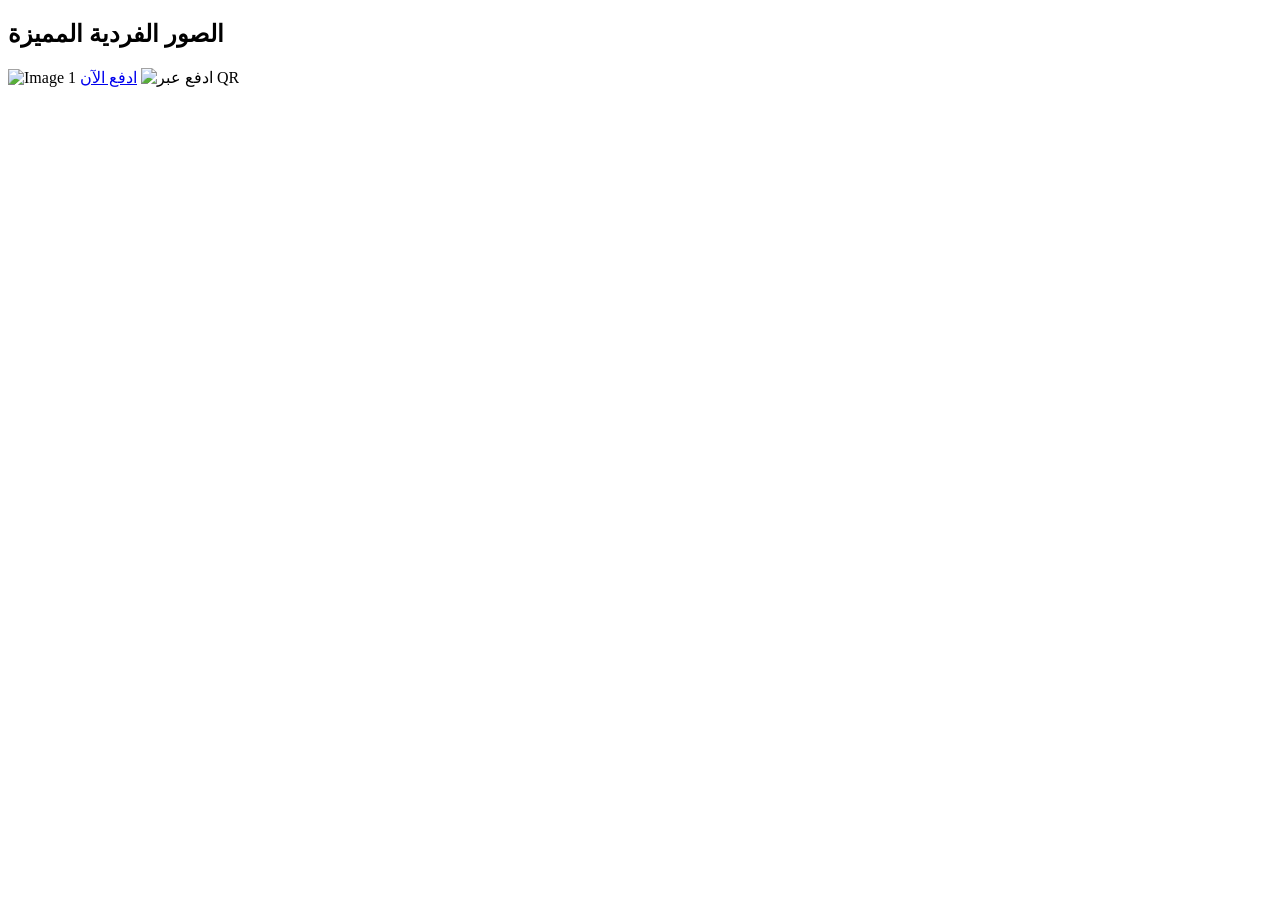
==== images/index.html @ cc12ac8e "تحديث تلقائي 2026-03-06 01:57:12" ====
<!DOCTYPE html>
<html lang="ar">
<head>
<meta charset="UTF-8">
<title>الصور الفردية المميزة</title>
<link rel="stylesheet" href="../css/style.css">
</head>
<body>
<h2>الصور الفردية المميزة</h2>
<div class="single-image">
  <img src="image1.png" alt="Image 1">
  <a href="../payments/image1_paypal.html">ادفع الآن</a>
  <img src="../payments/image1_qr.png" alt="ادفع عبر QR">
</div>
</body>
</html>
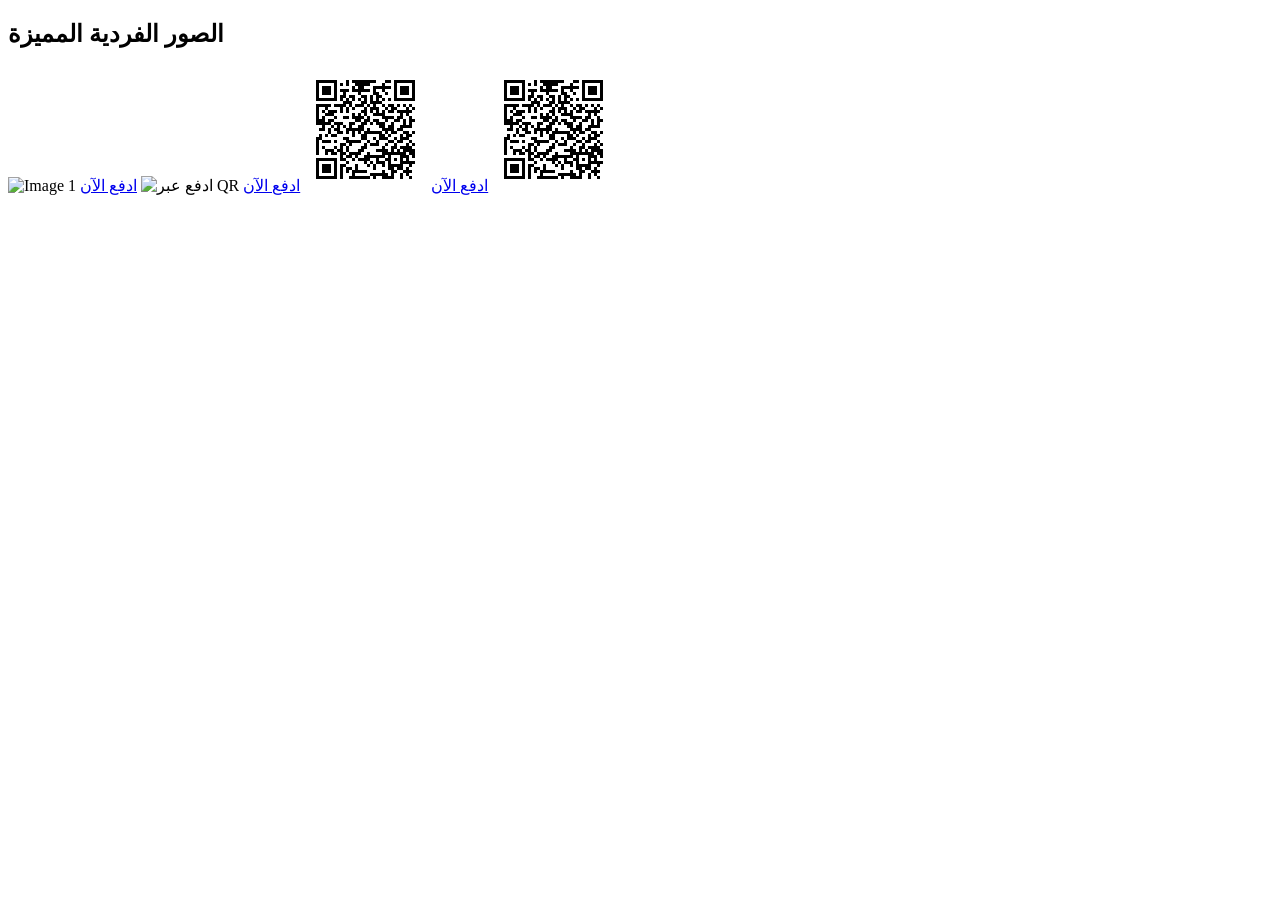
==== commit af21aeea: "تحديث تلقائي 2026-03-06 02:02:02" ====
--- a/images/index.html
+++ b/images/index.html
@@ -9,8 +9,10 @@
 <h2>الصور الفردية المميزة</h2>
 <div class="single-image">
   <img src="image1.png" alt="Image 1">
+<a href="/data/data/com.termux/files/home/son-dragon/payments/image1_paypal.html">ادفع الآن</a>  <img src="../qr/image1_qr.png" alt="QR">
   <a href="../payments/image1_paypal.html">ادفع الآن</a>
   <img src="../payments/image1_qr.png" alt="ادفع عبر QR">
+<a href="/data/data/com.termux/files/home/son-dragon/payments/image1_paypal.html">ادفع الآن</a>  <img src="../qr/image1_qr.png" alt="QR">
 </div>
 </body>
 </html>
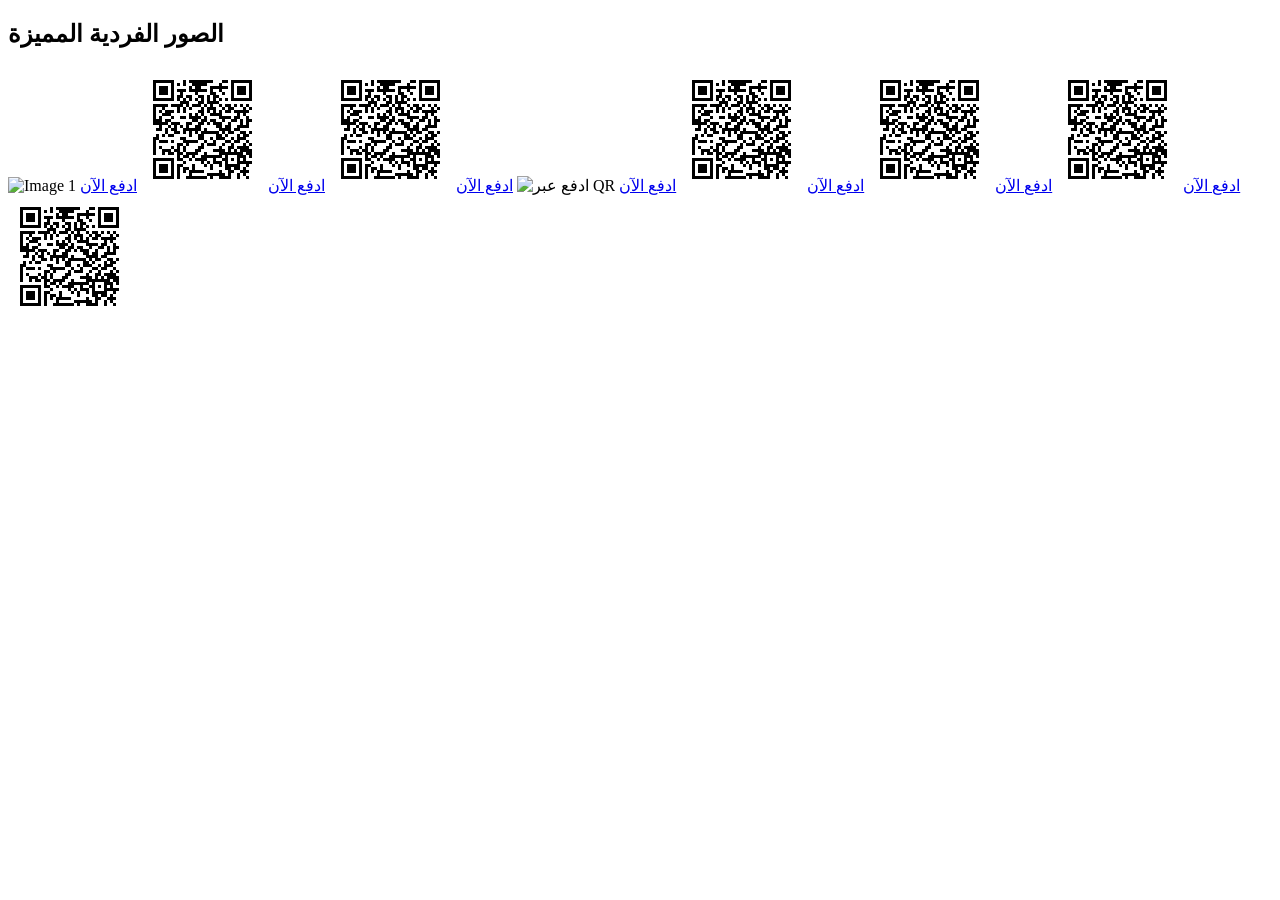
==== commit 0b06fcce: "تحديث تلقائي 2026-03-06 02:03:19" ====
--- a/images/index.html
+++ b/images/index.html
@@ -10,8 +10,12 @@
 <div class="single-image">
   <img src="image1.png" alt="Image 1">
 <a href="/data/data/com.termux/files/home/son-dragon/payments/image1_paypal.html">ادفع الآن</a>  <img src="../qr/image1_qr.png" alt="QR">
+<a href="/data/data/com.termux/files/home/son-dragon/payments/image1_paypal.html">ادفع الآن</a>  <img src="../qr/image1_qr.png" alt="QR">
+<a href="/data/data/com.termux/files/home/son-dragon/payments/image1_paypal.html">ادفع الآن</a>  <img src="../qr/image1_qr.png" alt="QR">
   <a href="../payments/image1_paypal.html">ادفع الآن</a>
   <img src="../payments/image1_qr.png" alt="ادفع عبر QR">
+<a href="/data/data/com.termux/files/home/son-dragon/payments/image1_paypal.html">ادفع الآن</a>  <img src="../qr/image1_qr.png" alt="QR">
+<a href="/data/data/com.termux/files/home/son-dragon/payments/image1_paypal.html">ادفع الآن</a>  <img src="../qr/image1_qr.png" alt="QR">
 <a href="/data/data/com.termux/files/home/son-dragon/payments/image1_paypal.html">ادفع الآن</a>  <img src="../qr/image1_qr.png" alt="QR">
 </div>
 </body>
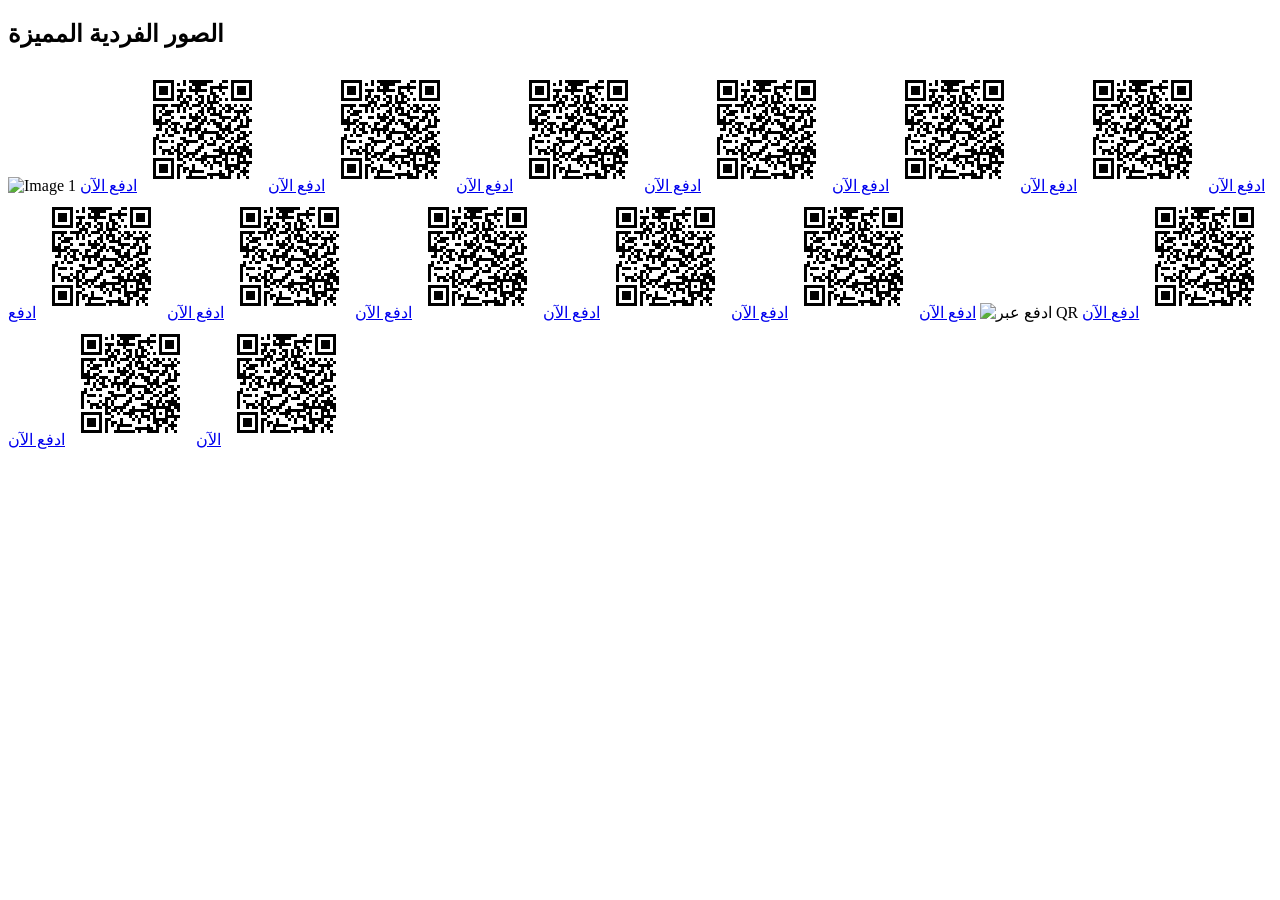
==== commit 84e6c30f: "تحديث تلقائي 2026-03-06 02:13:08" ====
--- a/images/index.html
+++ b/images/index.html
@@ -12,8 +12,16 @@
 <a href="/data/data/com.termux/files/home/son-dragon/payments/image1_paypal.html">ادفع الآن</a>  <img src="../qr/image1_qr.png" alt="QR">
 <a href="/data/data/com.termux/files/home/son-dragon/payments/image1_paypal.html">ادفع الآن</a>  <img src="../qr/image1_qr.png" alt="QR">
 <a href="/data/data/com.termux/files/home/son-dragon/payments/image1_paypal.html">ادفع الآن</a>  <img src="../qr/image1_qr.png" alt="QR">
+<a href="/data/data/com.termux/files/home/son-dragon/payments/image1_paypal.html">ادفع الآن</a>  <img src="../qr/image1_qr.png" alt="QR">
+<a href="/data/data/com.termux/files/home/son-dragon/payments/image1_paypal.html">ادفع الآن</a>  <img src="../qr/image1_qr.png" alt="QR">
+<a href="/data/data/com.termux/files/home/son-dragon/payments/image1_paypal.html">ادفع الآن</a>  <img src="../qr/image1_qr.png" alt="QR">
+<a href="/data/data/com.termux/files/home/son-dragon/payments/image1_paypal.html">ادفع الآن</a>  <img src="../qr/image1_qr.png" alt="QR">
   <a href="../payments/image1_paypal.html">ادفع الآن</a>
   <img src="../payments/image1_qr.png" alt="ادفع عبر QR">
+<a href="/data/data/com.termux/files/home/son-dragon/payments/image1_paypal.html">ادفع الآن</a>  <img src="../qr/image1_qr.png" alt="QR">
+<a href="/data/data/com.termux/files/home/son-dragon/payments/image1_paypal.html">ادفع الآن</a>  <img src="../qr/image1_qr.png" alt="QR">
+<a href="/data/data/com.termux/files/home/son-dragon/payments/image1_paypal.html">ادفع الآن</a>  <img src="../qr/image1_qr.png" alt="QR">
+<a href="/data/data/com.termux/files/home/son-dragon/payments/image1_paypal.html">ادفع الآن</a>  <img src="../qr/image1_qr.png" alt="QR">
 <a href="/data/data/com.termux/files/home/son-dragon/payments/image1_paypal.html">ادفع الآن</a>  <img src="../qr/image1_qr.png" alt="QR">
 <a href="/data/data/com.termux/files/home/son-dragon/payments/image1_paypal.html">ادفع الآن</a>  <img src="../qr/image1_qr.png" alt="QR">
 <a href="/data/data/com.termux/files/home/son-dragon/payments/image1_paypal.html">ادفع الآن</a>  <img src="../qr/image1_qr.png" alt="QR">
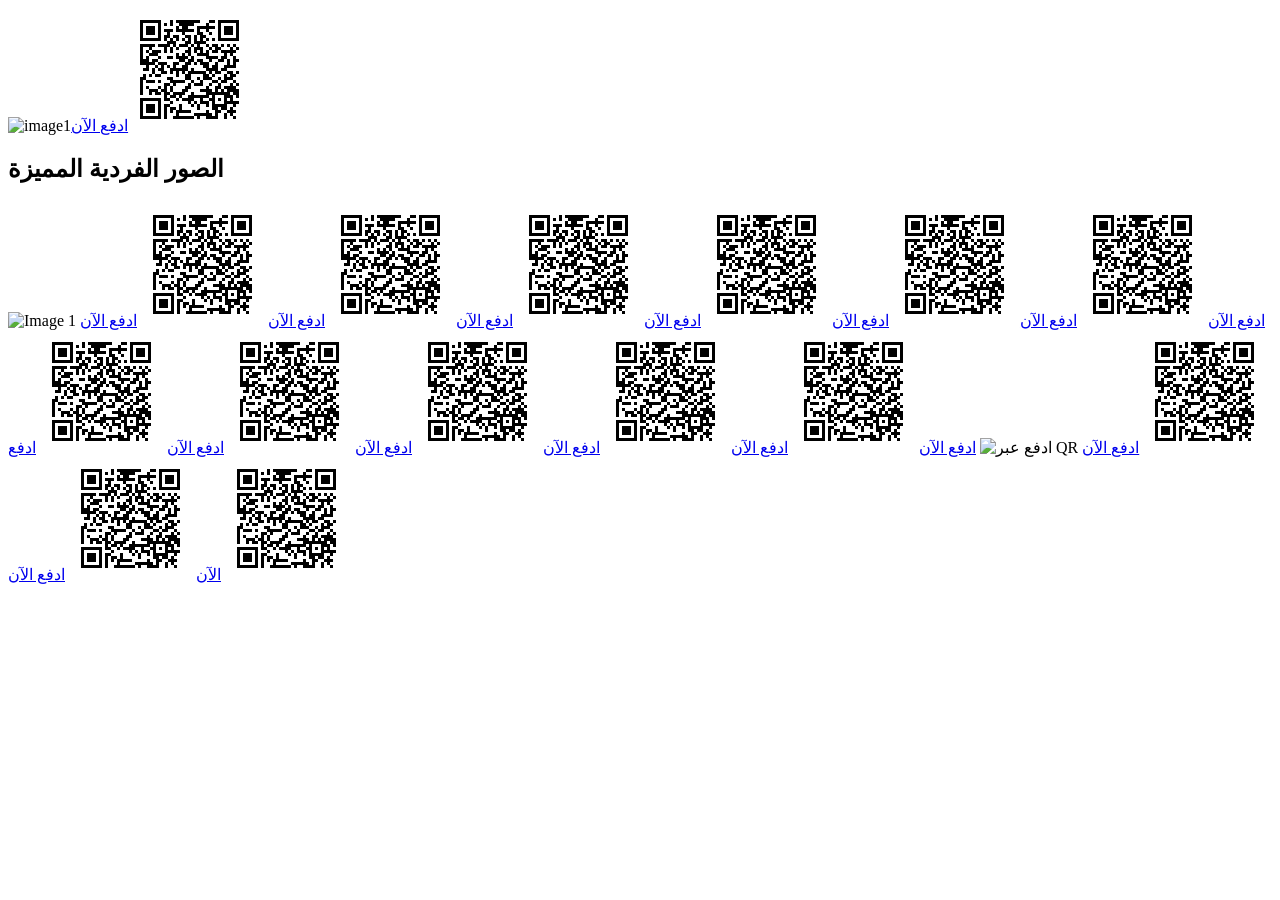
==== commit e059cbc7: "تحديث تلقائي 2026-03-06 02:16:16" ====
--- a/images/index.html
+++ b/images/index.html
@@ -6,6 +6,7 @@
 <link rel="stylesheet" href="../css/style.css">
 </head>
 <body>
+<div class='item'><img src='../images/image1.png' alt='image1'><a href='/data/data/com.termux/files/home/son-dragon/payments/image1_paypal.html'>ادفع الآن</a><img src='../qr/image1_qr.png' alt='QR'></div>
 <h2>الصور الفردية المميزة</h2>
 <div class="single-image">
   <img src="image1.png" alt="Image 1">
